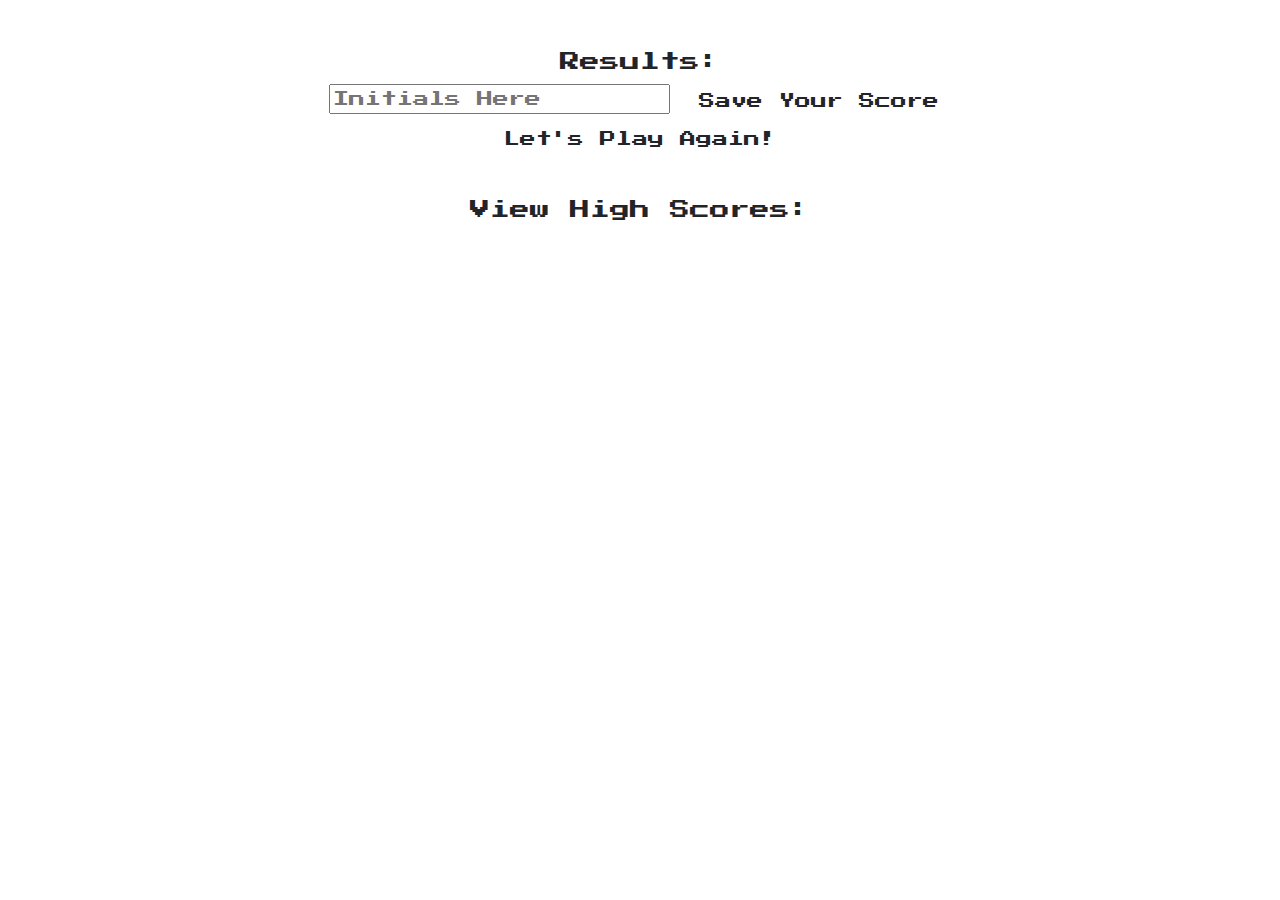
==== highscore.html @ 53d527e3 "Added elements to the results page and comments in questions.html" ====
<!DOCTYPE html>
    <head>
        <meta charset="utf-8">
        <meta http-equiv="X-UA-Compatible" content="IE=edge">
        <title>JavaScript Coding Quiz</title>
        <meta name="description" content="">
        <meta name="viewport" content="width=device-width, initial-scale=1">
        <link rel="stylesheet" href="style.css">
        <link href="https://fonts.googleapis.com/css2?family=Press+Start+2P&display=swap" rel="stylesheet">

     
        <link rel="stylesheet" href="https://stackpath.bootstrapcdn.com/bootstrap/4.5.2/css/bootstrap.min.css" integrity="sha384-JcKb8q3iqJ61gNV9KGb8thSsNjpSL0n8PARn9HuZOnIxN0hoP+VmmDGMN5t9UJ0Z" crossorigin="anonymous">
    </head>

    <body>
 
        <div id="card" class="container">
            
            <div class="card-body">
              <h5 id="highScore"> Results:</h5>
              <h5 id ="finalScore"></h5>
              <form>
                  <input type="text" name="initials" id="initials" placeholder="Initials Here">
                    <button 
                    type ="submit"
                    class = "btn" 
                    onclick = "saveHighScore(event)"
                    id = "saveButton"> 
                    Save Your Score 
                    </button>
              </form>
              <a class = "btn" href= "questions.html"> Let's Play Again! </a>
            </div>

            <div class="card-body">
                <h5 id="viewHighScore"> View High Scores:</h5>
                <ul id ="finalHighScores"></ul>
        </div>
      

          <script src="highscore.js"></script>
        
    </body>
</html>
---- style.css ----
#card,
#quiz {
    font-family: 'Press Start 2P', cursive;
    text-align: center;
    margin-top: 20px;
    padding: 10px;
}

.choice {
    display: flex; 
    padding: 20px;
    margin-top: 10px;
}

.choice-prefix {
    padding: 10px;
    background-color: black;
    color: white;
    text-align: left;

}

.choice-text {
    padding-left: 10px;
    margin-top: 10px;
    width: 100%; 
    background-color: #A9A9A9;
}
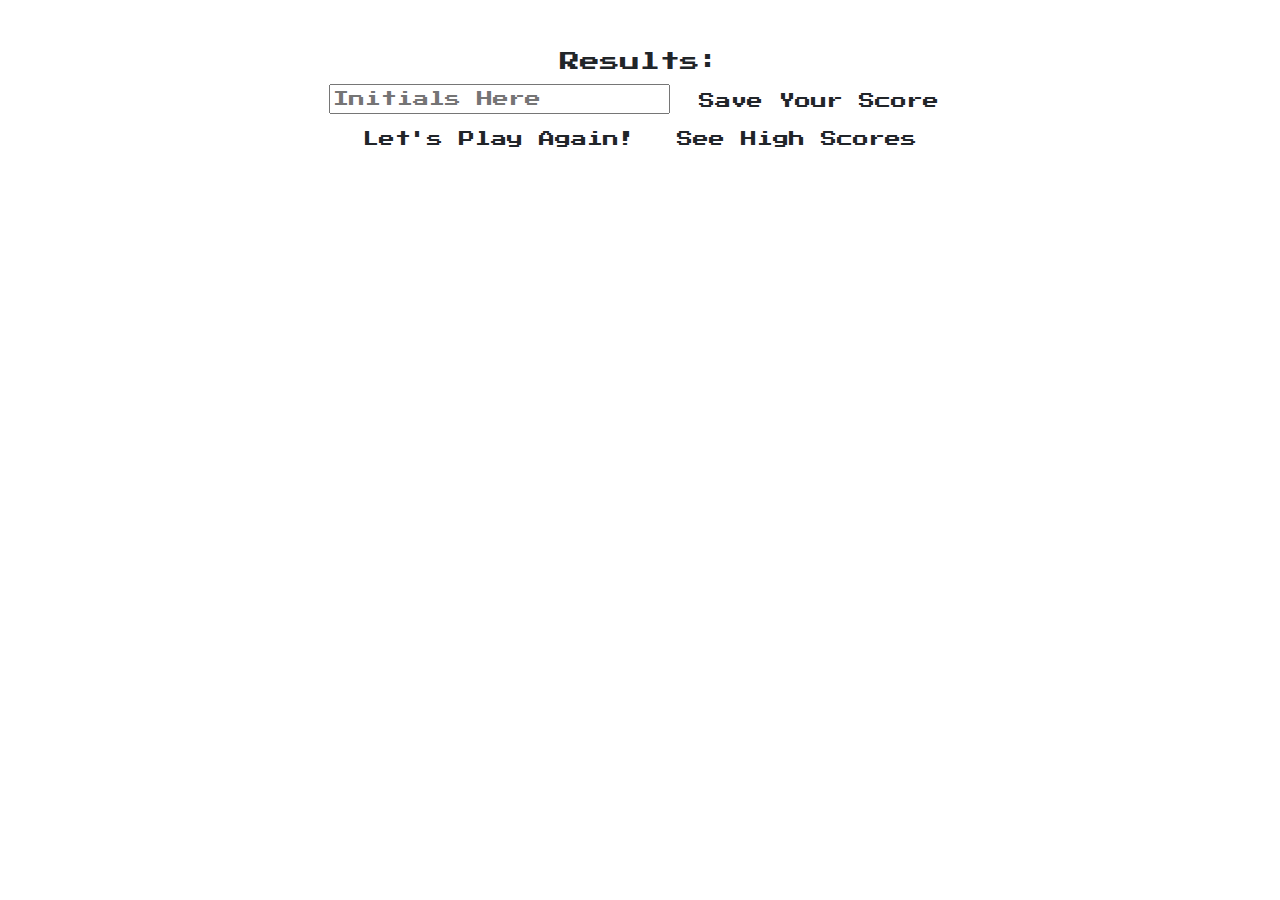
==== commit 7d218aa6: "Added highscore page and highscore js page" ====
--- a/highscore.html
+++ b/highscore.html
@@ -30,11 +30,10 @@
                     </button>
               </form>
               <a class = "btn" href= "questions.html"> Let's Play Again! </a>
+              <a class = "btn" href= "highScorePage.html"> See High Scores</a>
             </div>
 
-            <div class="card-body">
-                <h5 id="viewHighScore"> View High Scores:</h5>
-                <ul id ="finalHighScores"></ul>
+               
         </div>
       
 
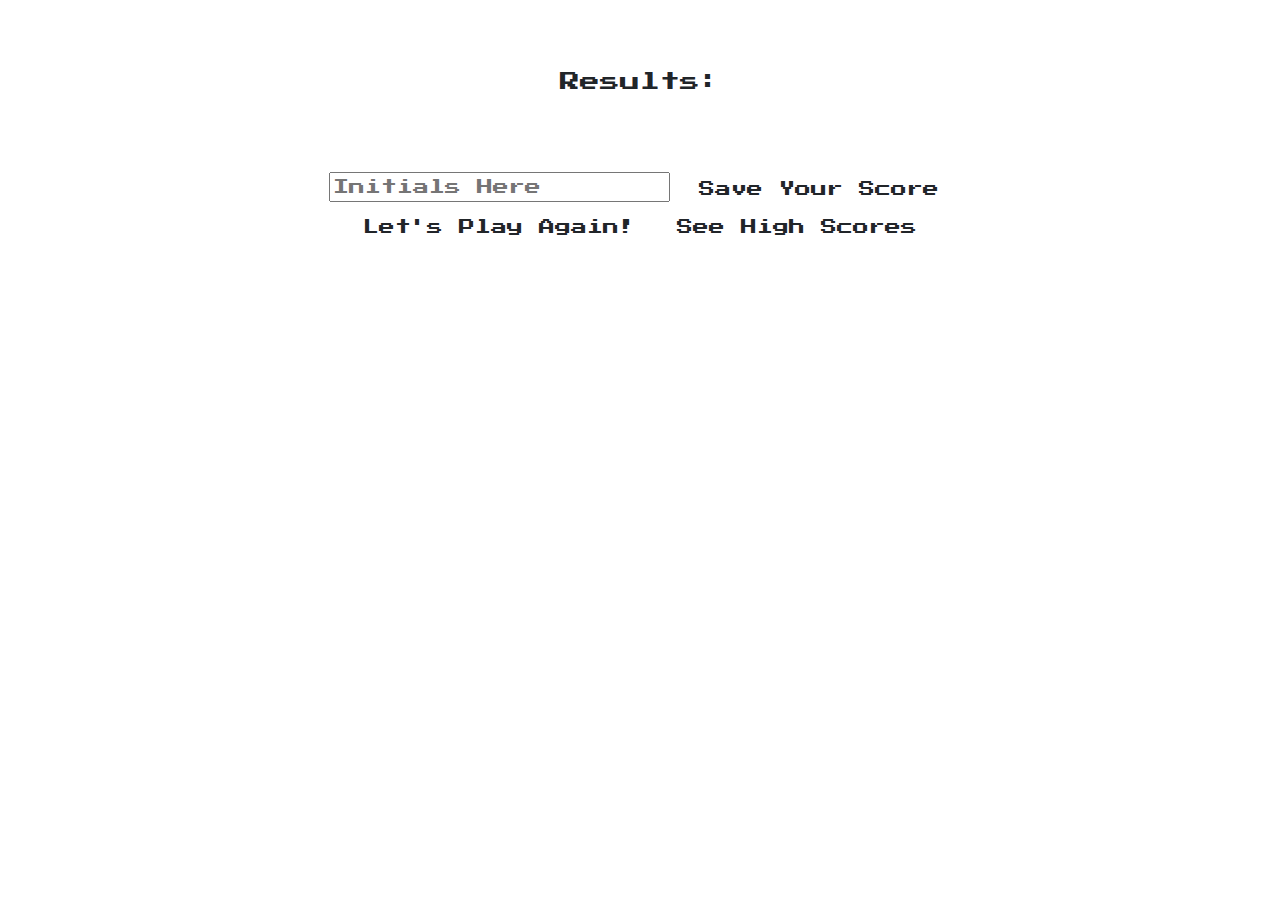
==== commit c116195b: "Organized files and updated readme file." ====
--- a/highscore.html
+++ b/highscore.html
@@ -5,7 +5,7 @@
         <title>JavaScript Coding Quiz</title>
         <meta name="description" content="">
         <meta name="viewport" content="width=device-width, initial-scale=1">
-        <link rel="stylesheet" href="style.css">
+        <link rel="stylesheet" href="assets/css/style.css">
         <link href="https://fonts.googleapis.com/css2?family=Press+Start+2P&display=swap" rel="stylesheet">
 
      
@@ -37,7 +37,7 @@
         </div>
       
 
-          <script src="highscore.js"></script>
+          <script src="assets/script/highscore.js"></script>
         
     </body>
 </html>--- a/assets/css/style.css
+++ b/assets/css/style.css
@@ -0,0 +1,49 @@
+#card,
+#quiz {
+    font-family: 'Press Start 2P', cursive;
+    text-align: center;
+    margin-top: 20px;
+    padding: 10px;
+}
+
+.choice {
+    display: flex; 
+    padding: 20px;
+    margin-top: 10px;
+}
+
+.choice-prefix {
+    padding: 10px;
+    background-color: black;
+    color: white;
+    text-align: left;
+
+}
+
+.choice-text {
+    padding-left: 10px;
+    margin-top: 10px;
+    width: 100%; 
+    background-color: #A9A9A9;
+}
+
+h5,
+#timer {
+    font-family: 'Press Start 2P', cursive;
+    padding: 20px;
+    margin: 10px;
+}
+
+#button-score {
+    padding: 20px;
+}
+
+#listHighScores {
+    text-align: left;
+}
+
+.home {
+    background-color: black;
+    color: white;
+    padding: 10px;  
+}